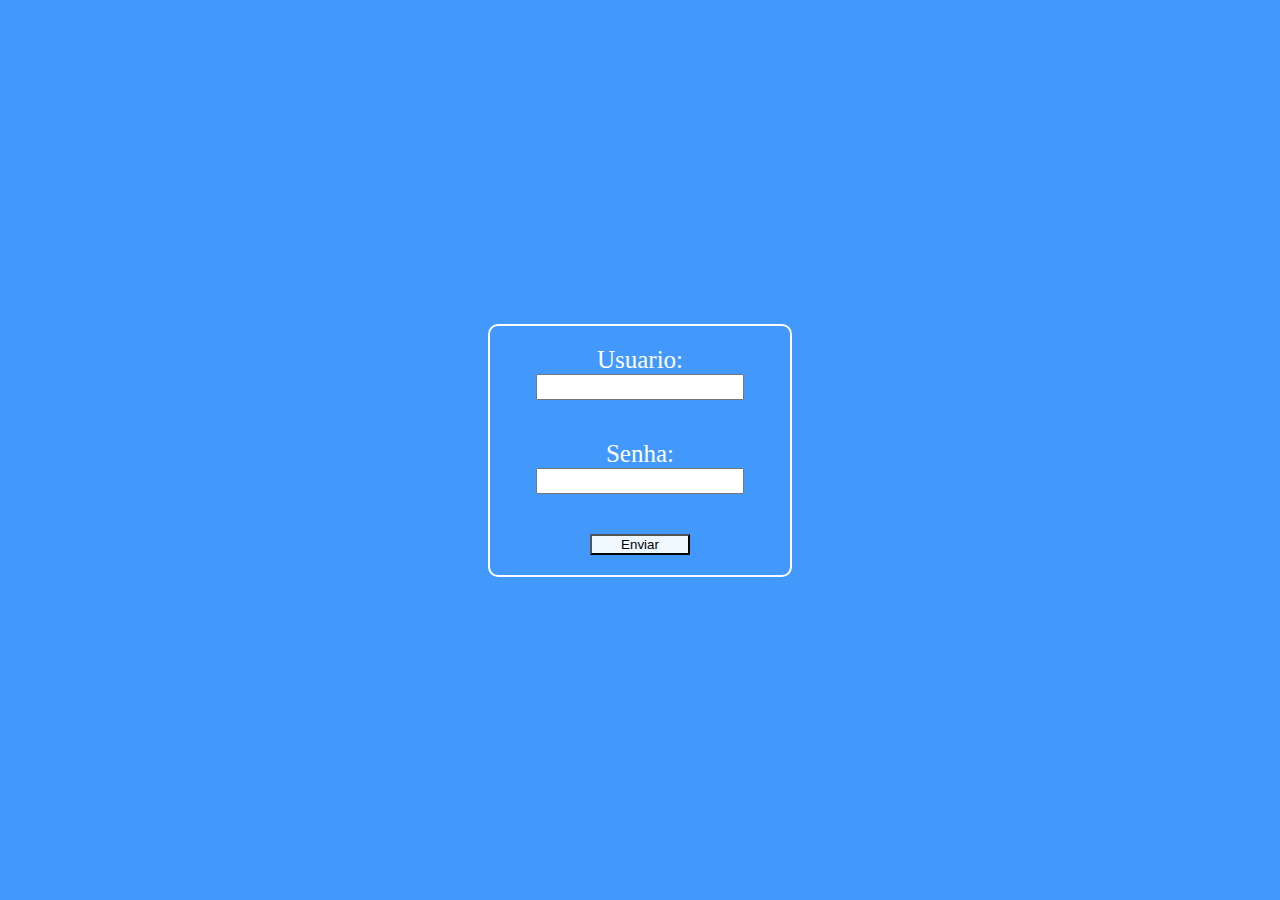
==== login.html @ 303fefcb "Tratamento de login" ====
<!DOCTYPE html>
<html lang="pt-BR">
<head>
    <meta charset="UTF-8">
    <meta name="viewport" content="width=device-width, initial-scale=1.0">
    <title>Document</title>
    <link rel="stylesheet" href="css/style.css">
</head>
<body>
    <form action="/enviar_login" method="post">
        <label>Usuario: </label>
        <input  type="email" name="email"></input>
        <label>Senha: </label>
        <input  type="password" name="senha"></input>
        
        <button type="submit">Enviar</button>
    </form>
</body>
</html>
---- css/style.css ----
form{
    
    display: flex;
    flex-direction: column;
    align-items: center;
    font-size: 25px;
    border: 2px solid white;
    border-radius: 10px;
    width: 300px;
    color: white;
    
   
}
body{
    display: flex;
    align-items: center;
    justify-content: center;
    height: 100vh;
    margin: 0;
    background-color: #4299fb;
}
button{
    margin-top: 20px;
    margin-bottom: 20px;
    width: 100px;
    background-color: aliceblue ;
}
input{
    height: 20px;
    width: 200px;
    margin-bottom: 20px;
}
label{
    margin-top: 20px;
}
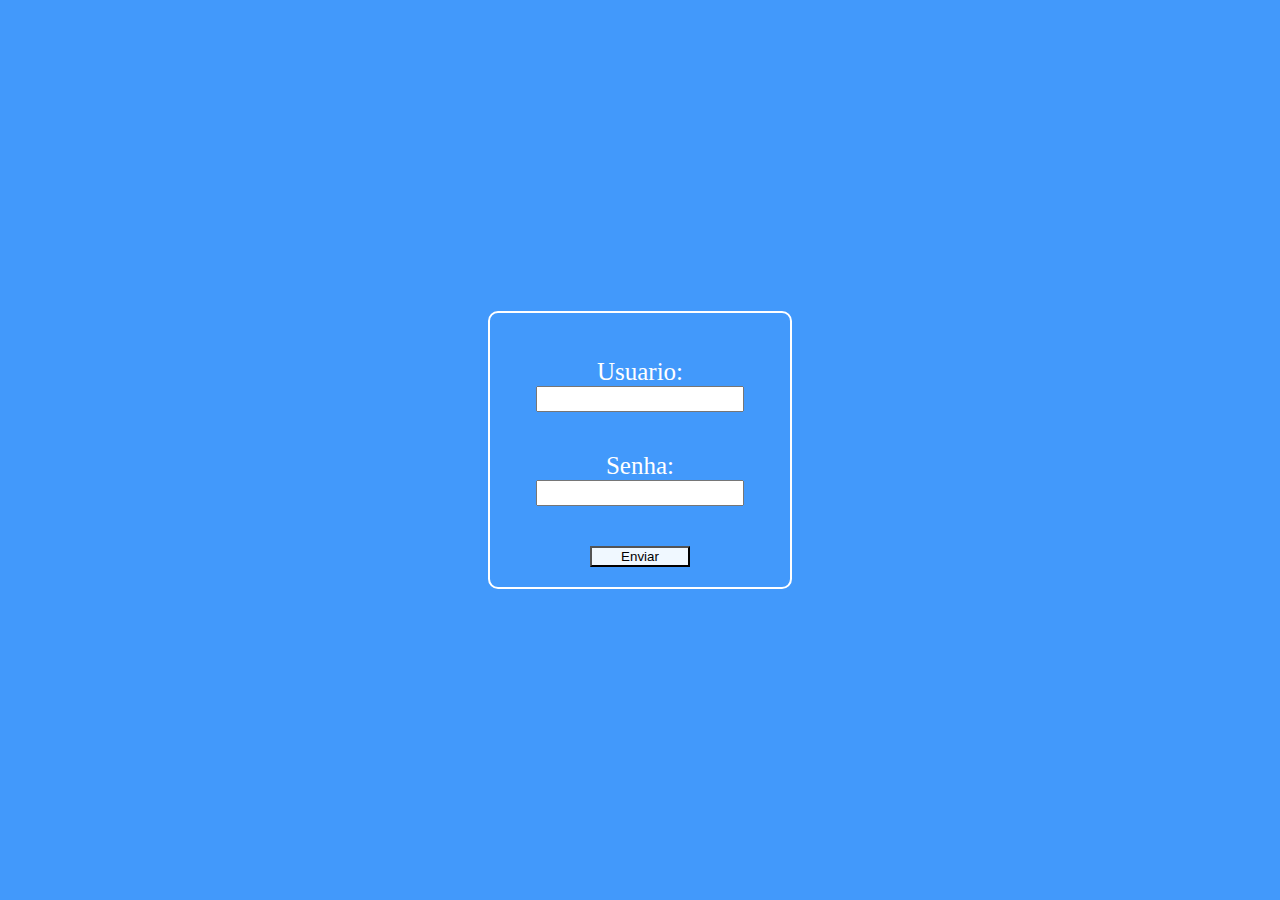
==== commit 332a16ca: "modificando cad_Turmas" ====
--- a/login.html
+++ b/login.html
@@ -7,7 +7,11 @@
     <link rel="stylesheet" href="css/style.css">
 </head>
 <body>
+    
     <form action="/enviar_login" method="post">
+        <div class="erro-message">
+            <p><!-- Mensagem de erro será inserida aqui --><p>
+        </div>
         <label>Usuario: </label>
         <input  type="email" name="email"></input>
         <label>Senha: </label>
